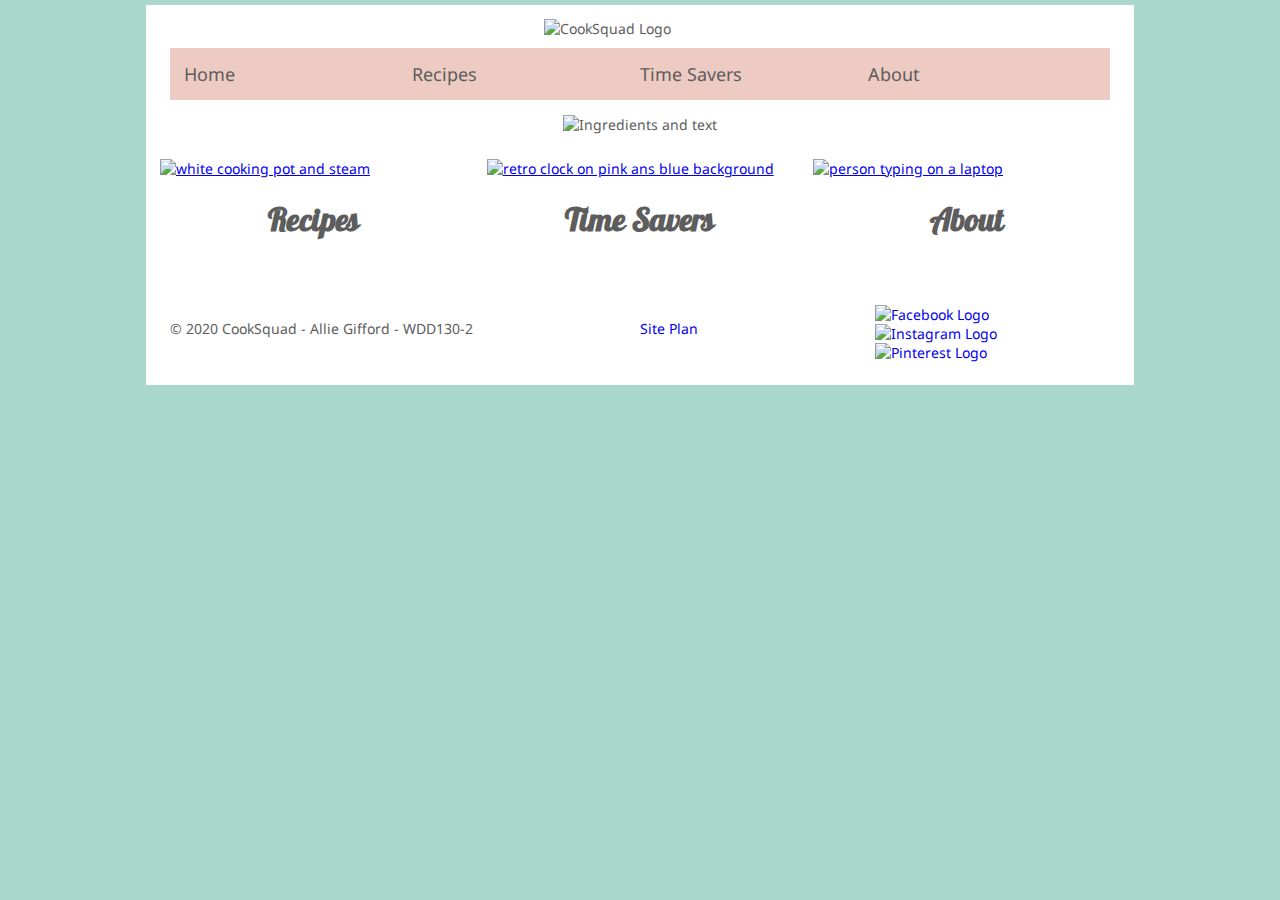
==== index.html @ 72b94cd2 "Updated with Glitch" ====
<!DOCTYPE html>
<html lang="en">
  <head>
    <title>Home Page</title>
    <meta charset="utf-8" />
    <meta name="viewport" content="width=device-width, initial-scale=1" />
    <link rel="stylesheet" href="style.css" />
  </head>
  <body>
    <div id="content">
      <header>
        <div class="logo-box">
          <img
            src="https://cdn.glitch.com/22bd0efb-51bd-46ea-8f2e-08df658bd6f6%2FScreen%20Shot%202020-02-21%20at%204.33.44%20PM.png?v=1582328045831"
            width="200"
            alt="CookSquad Logo"
          />
        </div>
        <nav>
          <ul>
            <li><a href="index.html">Home</a></li>
            <li><a href="recipes.html">Recipes</a></li>
            <li><a href="timesavers.html">Time Savers</a></li>
            <li><a href="about.html">About</a></li>
          </ul>
        </nav>
      </header>
      <main>
        <div class="home-grid">
          <div class="banner-box">
            <img
              src="https://cdn.glitch.com/22bd0efb-51bd-46ea-8f2e-08df658bd6f6%2FD23B29C0-0EB6-4504-BBFE-9719E5571396%20copy%202.JPG?v=1584046743549"
              width="944"
              alt="Ingredients and text"
            />
          </div>
          <a href="recipes.html">
            <img
              class="home-img-1"
              src="https://cdn.glitch.com/22bd0efb-51bd-46ea-8f2e-08df658bd6f6%2FCooking%20Pot%202.jpg?v=1584655765751"
              alt="white cooking pot and steam"
              width="300"
          /></a>
          <h3 class="home-headline-1">
            Recipes
          </h3>
          <a href="timesavers.html">
            <img
              class="home-img-2"
              src="https://cdn.glitch.com/22bd0efb-51bd-46ea-8f2e-08df658bd6f6%2Fclock%20copy.jpg?v=1583882360166"
              alt="retro clock on pink ans blue background"
              width="300"
          /></a>
          <h3 class="home-headline-2">
            Time Savers
          </h3>
          <a href="about.html">
            <img
              class="home-img-3"
              src="https://cdn.glitch.com/22bd0efb-51bd-46ea-8f2e-08df658bd6f6%2Fperson-writing.jpg?v=1584656129323"
              alt="person typing on a laptop"
              width="300"
          /></a>
          <h3 class="home-headline-3">
            About
          </h3>
        </div>
      </main>
      <footer>
        <p class="copyright">
          &copy; 2020 CookSquad - Allie Gifford - WDD130-2
        </p>
        <p>
          <a href="site-plan.html">Site Plan</a>
        </p>
        <div class="social-media">
          <a target="_blank" href="https://www.facebook.com/">
            <img
              class="facebook-logo"
              src="https://cdn.glitch.com/22bd0efb-51bd-46ea-8f2e-08df658bd6f6%2Ffacebook%20logo.png?v=1583946034550"
              width="50"
              alt="Facebook Logo"
            />
          </a>
          <a target="_blank" href="https://www.instagram.com/?hl=en">
            <img
              class="instagram-logo"
              src="https://cdn.glitch.com/22bd0efb-51bd-46ea-8f2e-08df658bd6f6%2FScreen%20Shot%202020-03-11%20at%2011.03.27%20AM.png?v=1583946229596"
              width="49"
              alt="Instagram Logo"
            />
          </a>
          <a target="_blank" href="https://www.pinterest.com/">
            <img
              class="pinterest-logo"
              src="https://cdn.glitch.com/22bd0efb-51bd-46ea-8f2e-08df658bd6f6%2Fpinterest%20logo.png?v=1583946042121"
              width="50"
              alt="Pinterest Logo"
            />
          </a>
        </div>
      </footer>
    </div>
  </body>
</html>
---- style.css ----
/* Fonts from Google Fonts - more at https://fonts.google.com */
@import url("https://fonts.googleapis.com/css?family=Galada|Noto+Sans&display=swap");
.logo-box {
  display: block;
  margin-left: auto;
  margin-right: auto;
  width: 20%;
}
#content {
  max-width: 960px;
  margin: 0 auto;
  background-color: white;
  padding: 1em;
}
h1,
h2,
h3,
h4,
h5,
h6 {
  font-family: "Galada", serif;
  font-size: 32px;
}
nav a {
  text-decoration: none;
  font-size: 18px;
  color: #5D5D5D;
}
nav a:hover {
  color: #759E94;
}
nav ul {
  list-style: none;
  display: grid;
  grid-template-columns: repeat(auto-fit, minmax(6em, 1fr));
  margin: 10px;
  padding: 1em;
  background-color: #EDCBC2;
}
.banner-box {
  padding: 5px;
  margin: 0 auto;
}
body {
  background-color: #A9D7CC;
  font-family: "Noto Sans", sans-serif;
  padding: 5px 25px;
  font-size: 14px;
  color: #5D5D5D;
  margin: 0 auto;
}
.home-grid {
  display: grid;
  grid-template-columns: 1fr 1fr 1fr;
  grid-gap: 20px;
}
.banner-box {
  grid-column: 1/4;
  grid-row: 1/2;
}
.banner-box img {
  width: 100%;
}
.home-img-1 {
  grid-column: 1/2;
  grid-row: 2/3;
  width: 100%;
}
.home-headline-1 {
  grid-column: 1/2;
  grid-row: 3/4;
  margin: 0 auto;
}
.home-img-2 {
  grid-column: 2/3;
  grid-row: 2/3;
  width: 100%;
}
.home-headline-2 {
  grid-column: 2/3;
  grid-row: 3/4;
  margin: 0 auto;
}
.home-img-3 {
  grid-column: 3/4;
  grid-row: 2/3;
  width: 100%;
}
.home-headline-3 {
  grid-column: 3/4;
  grid-row: 3/4;
  margin: 0 auto;
}
.r-grid {
  display: grid;
  grid-template-columns: 1fr 1fr 1fr;
  grid-row-gap: 20px;
}
.r-header-1 {
  grid-column: 1/2;
  grid-row: 1/2;
  margin-bottom: 3px;
}
.food-image-1 {
  grid-column: 1/2;
  grid-row: 2/3;
  padding: 10px;
  width: 100%;
}
.ing-1 {
  grid-column: 2/3;
  grid-row: 2/3;
  margin: 0 auto;
}
.recipe-1 {
  grid-column: 3/4;
  grid-row: 2/3;
  padding: 5px;
}
.r-header-2 {
  grid-column: 1/3;
  grid-row: 3/4;
  margin-bottom: 3px;
}
.food-image-2 {
  grid-column: 1/2;
  grid-row: 4/5;
  width: 100%;
}
.ing-2 {
  grid-column: 2/3;
  grid-row: 4/5;
  margin-top: 1px;
  margin-left: 17px;
}
.recipe-2 {
  grid-column: 3/4;
  grid-row: 4/5;
  padding: 5px;
}
.t-grid {
  display: grid;
  grid-template-columns: 1fr 1fr 1fr;
  grid-gap: 20px;
}
.overview {
  grid-column: 1/4;
  text-align: center;
  padding: 10px;
}
.t-headline-1 {
  grid-column: 1/2;
  grid-row: 2/3;
  margin-bottom: 3px;
}
.t-img-1 {
  grid-column: 1/2;
  grid-row: 3/4;
  width: 100%;
}
.t-content-1 {
  grid-column: 2/4;
  grid-row: 3/4;
  padding: 10px;
  margin: 0 auto;
}
.t-headline-2 {
  grid-column: 1/2;
  grid-row: 4/5;
  margin-bottom: 3px;
}
.t-img-2 {
  grid-column: 1/2;
  grid-row: 5/6;
  width: 100%;
}
.t-content-2 {
  grid-column: 2/4;
  grid-row: 5/6;
  padding: 10px;
  margin: 0 auto;
}
.t-headline-3 {
  grid-column: 1/2;
  grid-row: 6/7;
  margin-bottom: 3px;
}
.t-img-3 {
  grid-column: 1/2;
  grid-row: 7/8;
  padding: 3px;
  width: 100%;
  border: 2px solid #ccc;
}
.t-content-3 {
  grid-column: 2/4;
  grid-row: 7/8;
  padding: 10px;
  margin: 0 auto;
}
.about-grid {
  display: grid;
  grid-template-columns: 1fr 1fr 1fr;
  grid-gap: 20px;
}
.about-header {
  text-align: center;
}
.about-image {
  grid-column: 1/2;
  grid-row: 1/2;
  display: block;
  padding: 10px;
  background-color: #EDCBC2;
  margin: 0 auto;
}
.my-name {
  grid-column: 1/2;
  grid-row: 2/3;
  margin: 0 auto;
  padding: 5px;
}
.about-info {
  grid-column: 2/4;
  grid-row: 1/3;
  margin-right: 20px;
}

footer a {
  text-decoration: none;
}
footer {
  display: grid;
  grid-template-columns: 2fr 1fr 1fr;
  height: 55px;
  padding: 10px;

  margin-top: 45px;
  margin-bottom: 1px;
}
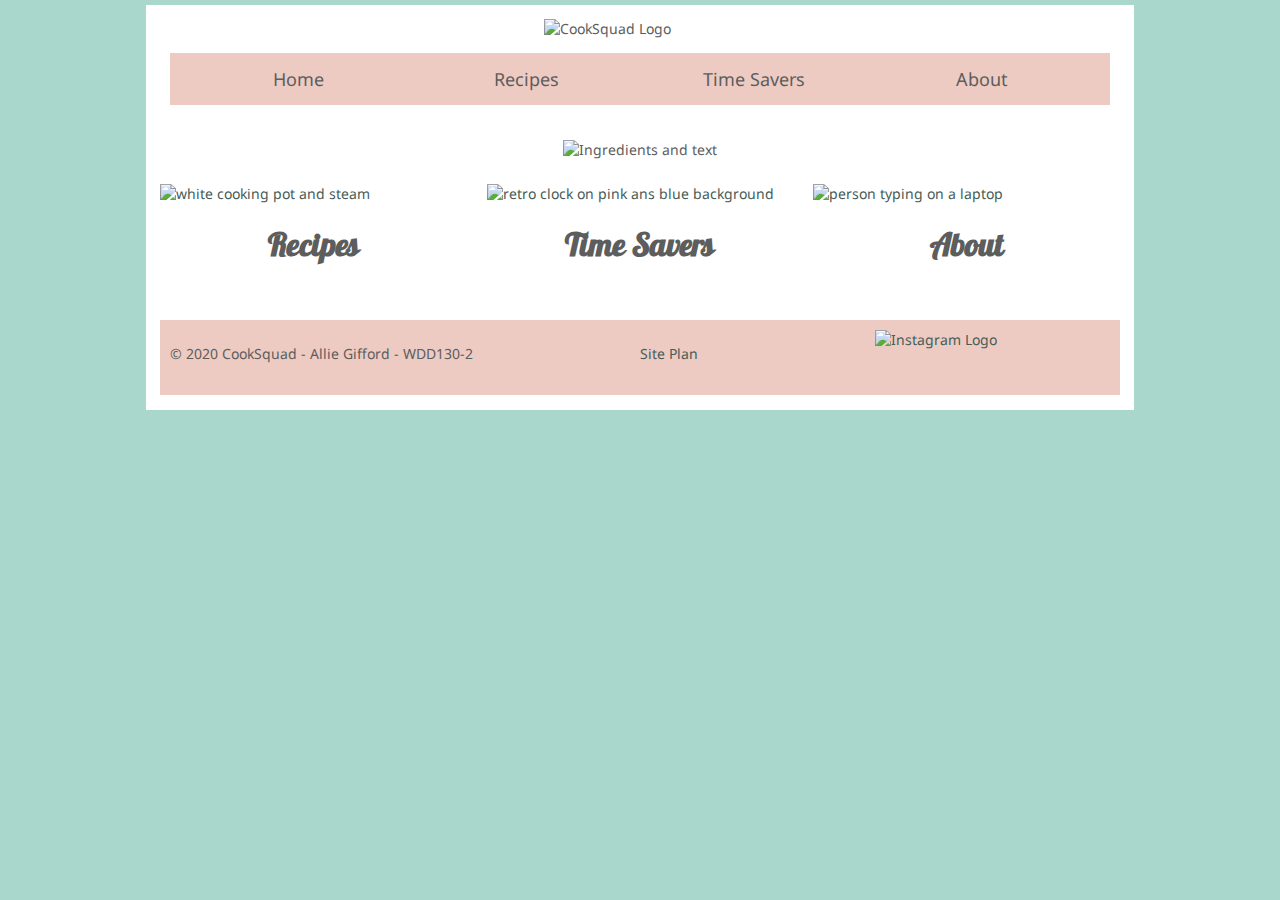
==== commit 888368af: "I made cooksquad prettier" ====
--- a/index.html
+++ b/index.html
@@ -12,7 +12,7 @@
         <div class="logo-box">
           <img
             src="https://cdn.glitch.com/22bd0efb-51bd-46ea-8f2e-08df658bd6f6%2FScreen%20Shot%202020-02-21%20at%204.33.44%20PM.png?v=1582328045831"
-            width="200"
+            width="300"
             alt="CookSquad Logo"
           />
         </div>
@@ -74,14 +74,6 @@
           <a href="site-plan.html">Site Plan</a>
         </p>
         <div class="social-media">
-          <a target="_blank" href="https://www.facebook.com/">
-            <img
-              class="facebook-logo"
-              src="https://cdn.glitch.com/22bd0efb-51bd-46ea-8f2e-08df658bd6f6%2Ffacebook%20logo.png?v=1583946034550"
-              width="50"
-              alt="Facebook Logo"
-            />
-          </a>
           <a target="_blank" href="https://www.instagram.com/?hl=en">
             <img
               class="instagram-logo"
@@ -90,14 +82,6 @@
               alt="Instagram Logo"
             />
           </a>
-          <a target="_blank" href="https://www.pinterest.com/">
-            <img
-              class="pinterest-logo"
-              src="https://cdn.glitch.com/22bd0efb-51bd-46ea-8f2e-08df658bd6f6%2Fpinterest%20logo.png?v=1583946042121"
-              width="50"
-              alt="Pinterest Logo"
-            />
-          </a>
         </div>
       </footer>
     </div>
--- a/style.css
+++ b/style.css
@@ -1,9 +1,9 @@
 /* Fonts from Google Fonts - more at https://fonts.google.com */
 @import url("https://fonts.googleapis.com/css?family=Galada|Noto+Sans&display=swap");
 .logo-box {
-  display: block;
-  margin-left: auto;
-  margin-right: auto;
+  display: flex;
+  justify-content: center;
+  margin: 0 auto;
   width: 20%;
 }
 #content {
@@ -21,6 +21,22 @@
   font-family: "Galada", serif;
   font-size: 32px;
 }
+
+a {
+  color: #475c57;
+  text-decoration: none;
+}
+
+nav {
+  width: 100%;
+  margin: 0 auto;
+  text-align: center;
+  list-style: none;
+  padding: 0;
+  grid-template-columns: auto;
+  margin-top: 15px;
+   margin-bottom: 30px; 
+}
 nav a {
   text-decoration: none;
   font-size: 18px;
@@ -237,4 +253,5 @@
 
   margin-top: 45px;
   margin-bottom: 1px;
-}
+  background-color: #EDCBC2;
+}
